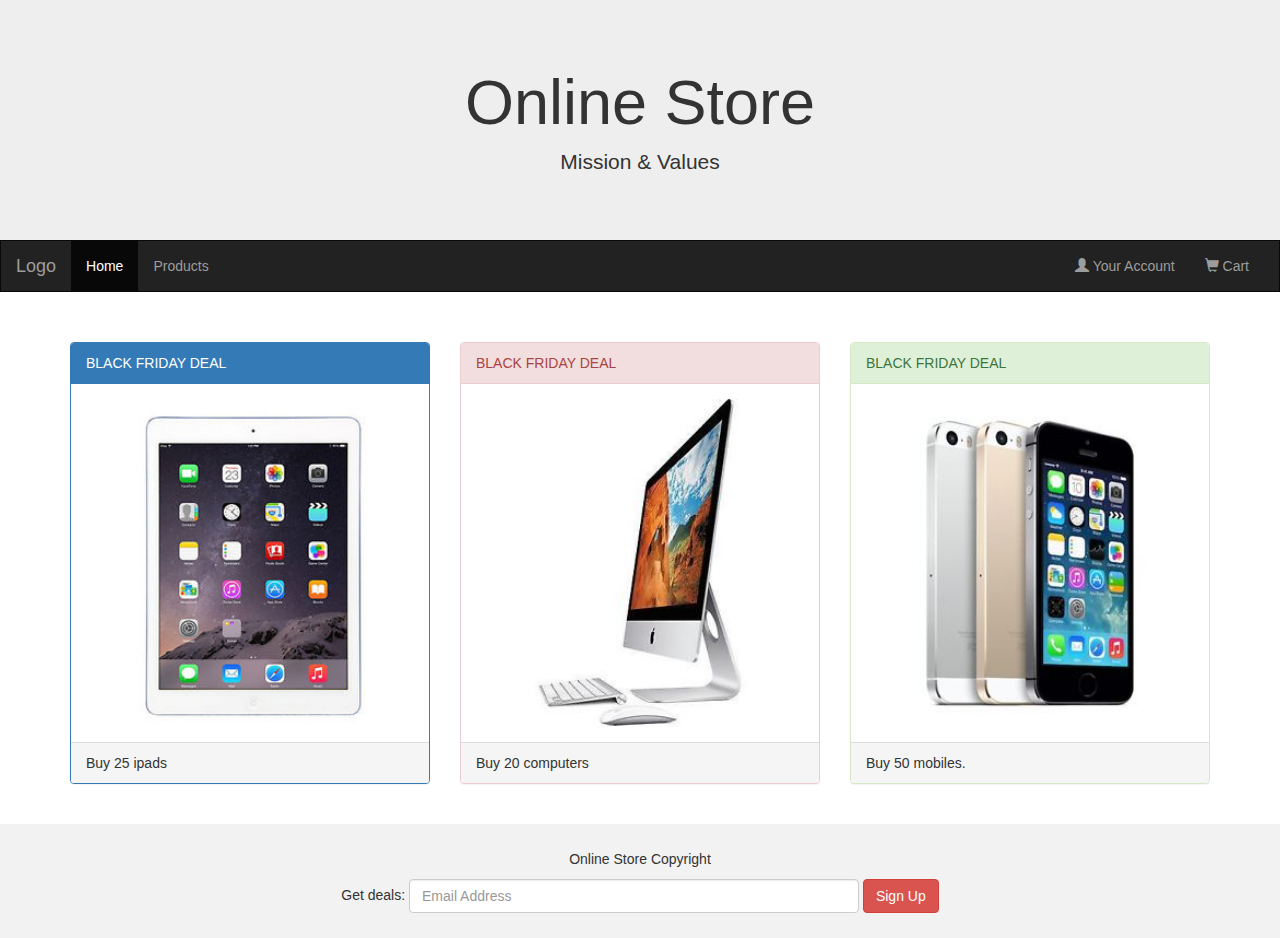
==== exo-4/index.html @ fc8bfa08 "first commit + exo 1 et 2" ====
<!DOCTYPE html>
<html lang="en">

<head>
    <title>Exercice 4</title>
    <meta charset="utf-8">
    <meta name="viewport" content="width=device-width, initial-scale=1">
    <link rel="stylesheet" href="https://maxcdn.bootstrapcdn.com/bootstrap/3.3.7/css/bootstrap.min.css">
    <link rel="stylesheet" href="index.css">
    <script src="https://ajax.googleapis.com/ajax/libs/jquery/3.2.1/jquery.min.js"></script>
    <script src="https://maxcdn.bootstrapcdn.com/bootstrap/3.3.7/js/bootstrap.min.js"></script>
</head>

<body>

    <div class="jumbotron">
        <div class="container text-center">
            <h1>Online Store</h1>
            <p>Mission & Values</p>
        </div>
    </div>

    <nav class="navbar navbar-inverse">
        <div class="container-fluid">
            <div class="navbar-header">
                <button type="button" class="navbar-toggle" data-toggle="collapse" data-target="#myNavbar">
                    <span class="icon-bar"></span>
                    <span class="icon-bar"></span>
                    <span class="icon-bar"></span>
                </button>
                <a class="navbar-brand" href="#">Logo</a>
            </div>
            <div class="collapse navbar-collapse" id="myNavbar">
                <ul class="nav navbar-nav">
                    <li class="active">
                        <a href="#">Home</a>
                    </li>
                    <li>
                        <a href="#">Products</a>
                    </li>
                </ul>
                <ul class="nav navbar-nav navbar-right">
                    <li>
                        <a href="#">
                            <span class="glyphicon glyphicon-user"></span> Your Account</a>
                    </li>
                    <li>
                        <a href="#">
                            <span class="glyphicon glyphicon-shopping-cart"></span> Cart</a>
                    </li>
                </ul>
            </div>
        </div>
    </nav>

    <div class="container">
        <div class="row">
            <div class="col-sm-4">
                <div class="panel panel-primary">
                    <div class="panel-heading">BLACK FRIDAY DEAL</div>
                    <div class="panel-body">
                        <img src="ipad.jpg" class="img-responsive" style="width:100%" alt="Image">
                    </div>
                    <div class="panel-footer">Buy 25 ipads</div>
                </div>
            </div>
            <div class="col-sm-4">
                <div class="panel panel-danger">
                    <div class="panel-heading">BLACK FRIDAY DEAL</div>
                    <div class="panel-body">
                        <img src="computer.jpeg" class="img-responsive" style="width:100%" alt="Image">
                    </div>
                    <div class="panel-footer">Buy 20 computers</div>
                </div>
            </div>
            <div class="col-sm-4">
                <div class="panel panel-success">
                    <div class="panel-heading">BLACK FRIDAY DEAL</div>
                    <div class="panel-body">
                        <img src="iphone.jpg" class="img-responsive" style="width:100%" alt="Image">
                    </div>
                    <div class="panel-footer">Buy 50 mobiles.</div>
                </div>
            </div>
        </div>
    </div>
    <br>

    <footer class="container-fluid text-center">
        <p>Online Store Copyright</p>
        <form class="form-inline">Get deals:
            <input type="email" class="form-control" size="50" placeholder="Email Address">
            <button type="button" class="btn btn-danger">Sign Up</button>
        </form>
    </footer>

</body>

</html>
---- exo-4/index.css ----
/* Remove the navbar's default rounded borders and increase the bottom margin */

        .navbar {
            margin-bottom: 50px;
            border-radius: 0;
        }
        /* Remove the jumbotron's default bottom margin */

        .jumbotron {
            margin-bottom: 0;
        }
        /* Add a gray background color and some padding to the footer */

        footer {
            background-color: #f2f2f2;
            padding: 25px;
        }
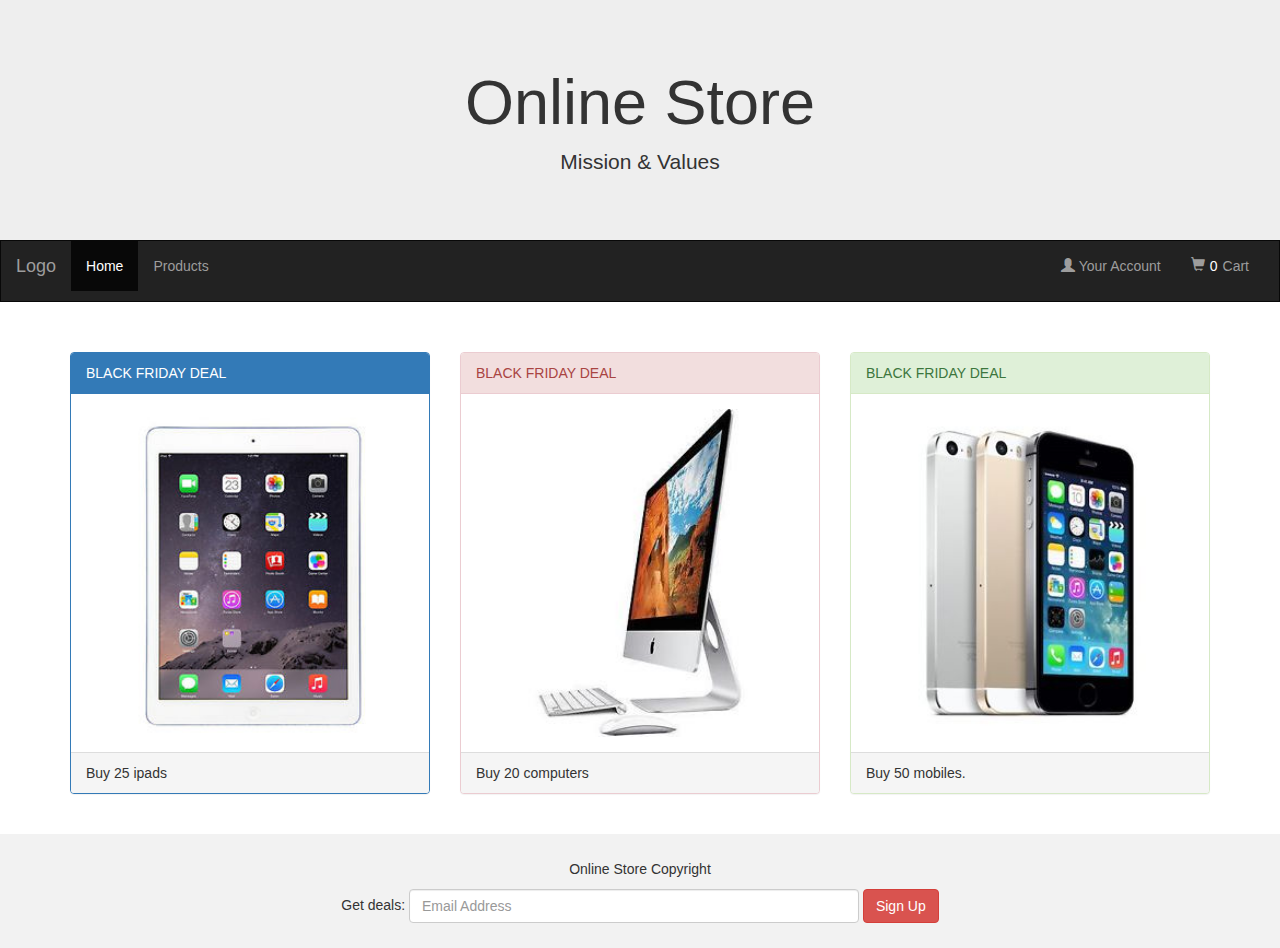
==== commit edd7dafb: "milieux exo 4" ====
--- a/exo-4/index.html
+++ b/exo-4/index.html
@@ -36,7 +36,7 @@
                         <a href="#">Home</a>
                     </li>
                     <li>
-                        <a href="#">Products</a>
+                        <a href="#" id="product">Products</a>
                     </li>
                 </ul>
                 <ul class="nav navbar-nav navbar-right">
@@ -45,8 +45,8 @@
                             <span class="glyphicon glyphicon-user"></span> Your Account</a>
                     </li>
                     <li>
-                        <a href="#">
-                            <span class="glyphicon glyphicon-shopping-cart"></span> Cart</a>
+                        <a href="#" class="numberArtcile">
+                            <span class="glyphicon glyphicon-shopping-cart mr-1"></span> Cart</a>
                     </li>
                 </ul>
             </div>
@@ -59,7 +59,7 @@
                 <div class="panel panel-primary">
                     <div class="panel-heading">BLACK FRIDAY DEAL</div>
                     <div class="panel-body">
-                        <img src="ipad.jpg" class="img-responsive" style="width:100%" alt="Image">
+                        <a href="#" class="img1">   <img src="ipad.jpg" class="img-responsive" style="width:100%" alt="Image"></a>
                     </div>
                     <div class="panel-footer">Buy 25 ipads</div>
                 </div>
@@ -68,7 +68,7 @@
                 <div class="panel panel-danger">
                     <div class="panel-heading">BLACK FRIDAY DEAL</div>
                     <div class="panel-body">
-                        <img src="computer.jpeg" class="img-responsive" style="width:100%" alt="Image">
+                        <a href="#" class="img1">  <img src="computer.jpeg" class="img-responsive" style="width:100%" alt="Image"></a>
                     </div>
                     <div class="panel-footer">Buy 20 computers</div>
                 </div>
@@ -77,7 +77,7 @@
                 <div class="panel panel-success">
                     <div class="panel-heading">BLACK FRIDAY DEAL</div>
                     <div class="panel-body">
-                        <img src="iphone.jpg" class="img-responsive" style="width:100%" alt="Image">
+                        <a href="#" class="img1"><img src="iphone.jpg" class="img-responsive" style="width:100%" alt="Image"></a>
                     </div>
                     <div class="panel-footer">Buy 50 mobiles.</div>
                 </div>
@@ -89,11 +89,11 @@
     <footer class="container-fluid text-center">
         <p>Online Store Copyright</p>
         <form class="form-inline">Get deals:
-            <input type="email" class="form-control" size="50" placeholder="Email Address">
-            <button type="button" class="btn btn-danger">Sign Up</button>
+            <input type="email" id="email" class="form-control" size="50" placeholder="Email Address" required>
+            <button type="button" class="btn btn-danger" id ="signup">Sign Up</button>
         </form>
     </footer>
-
+    <script src="script.js"></script>
 </body>
 
 </html>--- a/exo-4/index.css
+++ b/exo-4/index.css
@@ -1,17 +1,29 @@
-        /* Remove the navbar's default rounded borders and increase the bottom margin */
+/* Remove the navbar's default rounded borders and increase the bottom margin */
 
-        .navbar {
-            margin-bottom: 50px;
-            border-radius: 0;
-        }
-        /* Remove the jumbotron's default bottom margin */
+.navbar {
+    margin-bottom: 50px;
+    border-radius: 0;
+}
 
-        .jumbotron {
-            margin-bottom: 0;
-        }
-        /* Add a gray background color and some padding to the footer */
+/* Remove the jumbotron's default bottom margin */
 
-        footer {
-            background-color: #f2f2f2;
-            padding: 25px;
-        }+.jumbotron {
+    margin-bottom: 0;
+}
+
+/* Add a gray background color and some padding to the footer */
+
+footer {
+    background-color: #f2f2f2;
+    padding: 25px;
+}
+
+.numberArtcile {
+    display: flex !important;
+}
+
+#count {
+    margin-left: 5px;
+    margin-right: 5px;
+    color: white;
+}